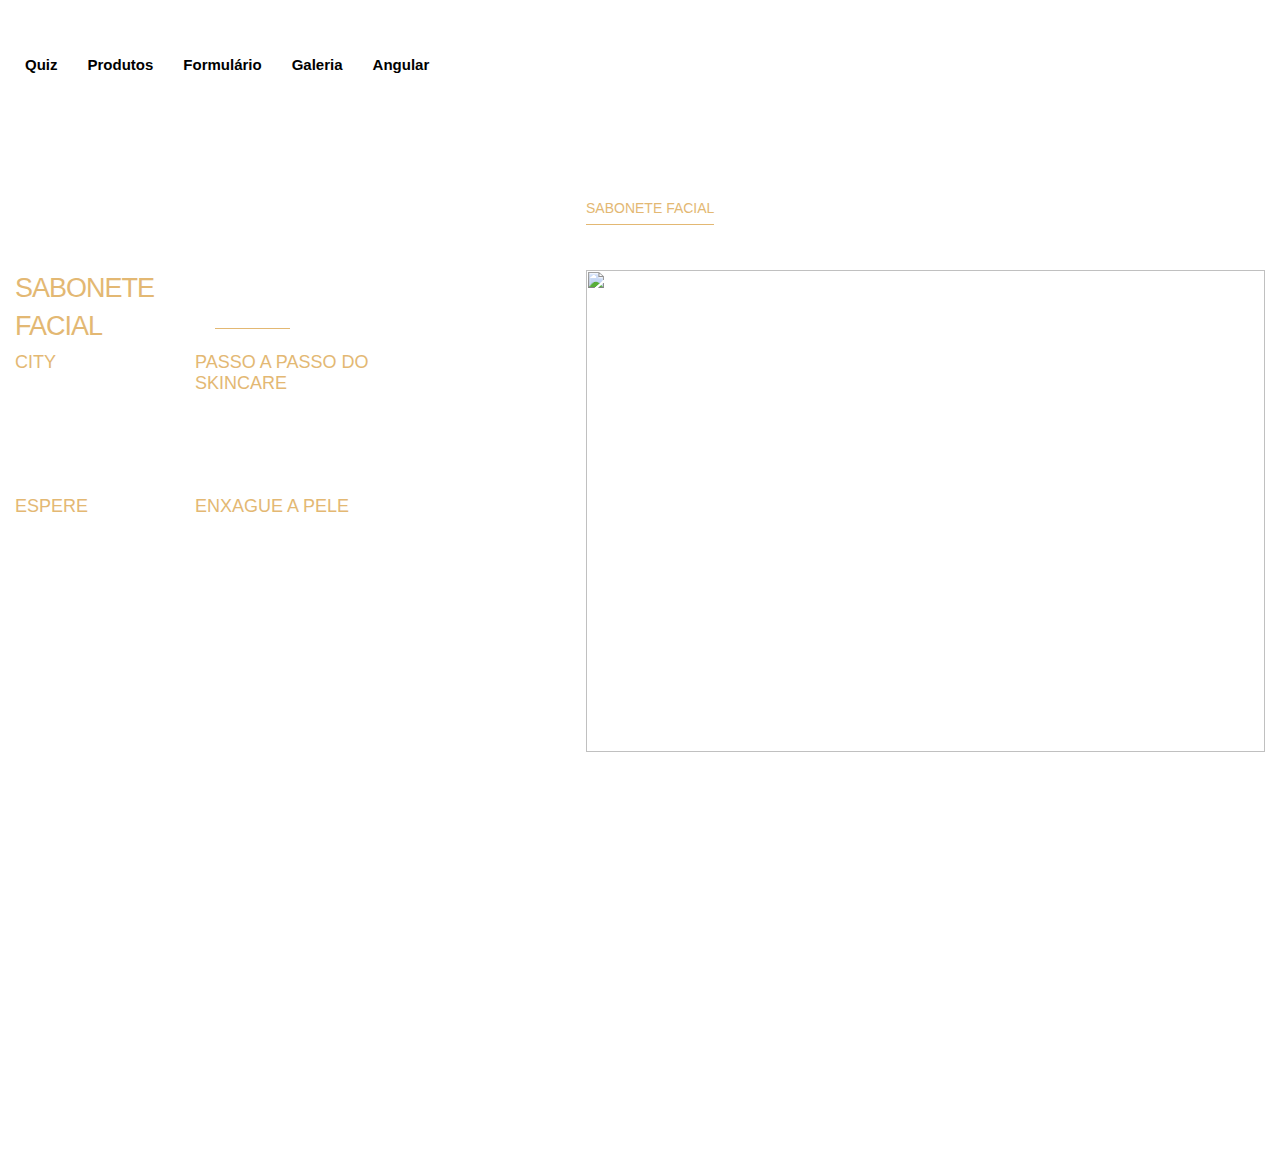
==== galeria.html @ da6b9b61 "webprojetoangular" ====
<!DOCTYPE html>
<html>

<head>
  <meta charset="UTF-8">
  <meta http-equiv="X-UA-Compatible" content="IE=edge">
  <meta name="viewport" content="width=device-width, initial-scale=1.0">
  <title>Galeria</title>

  <link rel="stylesheet" href="galeria.css">
  <script src="galeria.js"></script>
	
</head>

<body>

  <nav class="main-nav">
    <br> <br>
    
  
    <ul class="main-menu">
      <li><a href="quiz.html">Quiz</a></li>
      <li><a href="slid.html">Produtos</a></li>
      <li><a href="form.html">Formulário</a></li>
      <li><a href="galeria.html">Galeria</a></li>
      <li><a href="">Angular</a></li>
    
    </ul>

  <main>
    <section class="slider" id="slider">
      <div class="slider__wrapper">
        <div class="slider__btns">
          <div class="slider__btn slider__nav-element active" data-index="0">Sabonete Facial</div>
          <div class="slider__btn slider__nav-element" data-index="1">Hidratante</div>
          <div class="slider__btn slider__nav-element" data-index="2">Protetor Solar</div>
        </div>
        <div class="slider__content"></div>
        <div class="slider__nav">
          <div class="slider__arrow slider__arrow--prev slider__nav-element">
            <svg width="42" height="14" viewBox="0 0 42 14" fill="none" xmlns="http://www.w3.org/2000/svg" class="pk"><path fill-rule="evenodd" clip-rule="evenodd" d="M6.63807 13.2761L2.29917e-05 6.63808L6.63807 3.80641e-05L7.58563 0.947606L1.89516 6.63808L7.58563 12.3286L6.63807 13.2761Z" fill="white" /><path fill-rule="evenodd" clip-rule="evenodd" d="M0.947579 5.96828L41.4556 5.96829L41.4556 7.30835L0.947578 7.30834L0.947579 5.96828Z" fill="white" /></svg>
            <svg width="8" height="14" viewBox="0 0 8 14" fill="none" xmlns="http://www.w3.org/2000/svg" class="mb"><path fill-rule="evenodd" clip-rule="evenodd" d="M6.56569 12.478L1.08689 6.99975L6.56569 1.52147L7.34778 2.30348L2.65107 6.99975L7.34778 11.696L6.56569 12.478Z" fill="white" stroke="white" stroke-width="0.75" /></svg>
          </div>
          <div class="slider__dots"></div>
          <div class="slider__arrow slider__arrow--next slider__nav-element">
            <svg width="42" height="14" viewBox="0 0 42 14" fill="none" xmlns="http://www.w3.org/2000/svg" class="pk"> <path fill-rule="evenodd" clip-rule="evenodd" d="M35.0451 0L41.6831 6.63804L35.0451 13.2761L34.0975 12.3285L39.788 6.63804L34.0975 0.947567L35.0451 0Z" fill="white" /><path fill-rule="evenodd" clip-rule="evenodd" d="M40.7356 7.30784L0.227569 7.30784L0.22757 5.96777L40.7356 5.96778L40.7356 7.30784Z" fill="white" /></svg>
            <svg width="8" height="14" viewBox="0 0 8 14" fill="none" xmlns="http://www.w3.org/2000/svg" class="mb"><path fill-rule="evenodd" clip-rule="evenodd" d="M1.43431 1.52197L6.91311 7.00025L1.43431 12.4785L0.652222 11.6965L5.34894 7.00025L0.652222 2.30399L1.43431 1.52197Z" fill="white" stroke="white" stroke-width="0.75" /></svg>
          </div>
        </div>
      </div>
    </section>
  </main>
</body>

</html>
---- galeria.css ----
*,
*::before,
*::after {
  -webkit-box-sizing: inherit;
     -moz-box-sizing: inherit;
          box-sizing: inherit; }

html {
  -webkit-box-sizing: border-box;
     -moz-box-sizing: border-box;
          box-sizing: border-box; }

body {
  font-size: 100%;
  font-family: Helvetica, Arial, sans-serif;
  padding: 0;
  margin: 0; }

  .main-menu{
    padding-top: 20px;
    display: flex;
    align-items: center;
    height: 30px;
    padding: 10px;
    font-size: 13px;
    list-style: none;
}


.main-menu li a{
    text-decoration: none;
    color: black;
    font-size: 15px;
    margin: 15px;
    font-weight: bold;
    
}

button {
  border: none; }


.slider {
  width: 100%;
  background-color: #ffff;
  padding: 6.6875rem 0 25.9375rem;
}

.slider__wrapper {
  width: 100%;
  max-width: 78.125rem;
  min-height: 34.5rem;
  position: relative;
  margin: 0 auto;
}

.slider__btns {
  width: 42.4375rem;
  display: -webkit-box;
  display: -webkit-flex;
  display: -moz-box;
  display: -ms-flexbox;
  display: flex;
  -webkit-box-align: center;
  -webkit-align-items: center;
  -moz-box-align: center;
  -ms-flex-align: center;
  align-items: center;
  -webkit-box-pack: justify;
  -webkit-justify-content: space-between;
  -moz-box-pack: justify;
  -ms-flex-pack: justify;
  justify-content: space-between;
  padding-right: 3.125rem;
  margin: 0 0 2.8125rem auto;
}

.slider__btn {
  color: #fff;
  font-size: 0.875rem;
  line-height: 138%;
  text-transform: uppercase;
  padding-bottom: 0.375rem;
}

.slider__btn:last-child {
  margin-right: 0;
}

.slider__btn:hover,
.slider__btn.active {
  color: #E3B873;
  opacity: 1;
  border-color: #E3B873;
}

.slider__btn:hover {
  cursor: pointer;
}

.slider__btn {
  opacity: 0.3;
  border-bottom: 1px solid transparent;
  -webkit-transition: all 0.6s;
  -o-transition: all 0.6s;
  -moz-transition: all 0.6s;
  transition: all 0.6s;
}

.slider__content {
  width: 100%;
  position: relative;
}

.slider__slide {
  width: 100%;
  display: -webkit-box;
  display: -webkit-flex;
  display: -moz-box;
  display: -ms-flexbox;
  display: flex;
  -webkit-box-align: start;
  -webkit-align-items: flex-start;
  -moz-box-align: start;
  -ms-flex-align: start;
  align-items: flex-start;
  -webkit-box-pack: justify;
  -webkit-justify-content: space-between;
  -moz-box-pack: justify;
  -ms-flex-pack: justify;
  justify-content: space-between;
  position: absolute;
  left: 0;
  top: 0;
  z-index: 3;
  opacity: 0;
  visibility: hidden;
  -webkit-transition: opacity 0.6s ease-in-out;
  -o-transition: opacity 0.6s ease-in-out;
  -moz-transition: opacity 0.6s ease-in-out;
  transition: opacity 0.6s ease-in-out;
}

.slider__slide.active {
  opacity: 1;
  visibility: visible;
}

.slider__text {
  width: 27.625rem;
  color: #fff;
  display: -webkit-box;
  display: -webkit-flex;
  display: -moz-box;
  display: -ms-flexbox;
  display: flex;
  -webkit-box-align: start;
  -webkit-align-items: flex-start;
  -moz-box-align: start;
  -ms-flex-align: start;
  align-items: flex-start;
  -webkit-flex-wrap: wrap;
  -ms-flex-wrap: wrap;
  flex-wrap: wrap;
}

.slider__text-title {
  width: 17.1875rem;
  display: -webkit-box;
  display: -webkit-flex;
  display: -moz-box;
  display: -ms-flexbox;
  display: flex;
  -webkit-box-align: end;
  -webkit-align-items: flex-end;
  -moz-box-align: end;
  -ms-flex-align: end;
  align-items: flex-end;
  font-size: 1.6875rem;
  line-height: 138%;
  text-transform: uppercase;
  letter-spacing: -1px;
  color: #E3B873;
  position: relative;
}

.slider__text-title:after {
  content: '';
  width: 5.75rem;
  height: 1px;
  background-color: #E3B873;
  margin-bottom: 1rem;
  margin-left: 0.625rem;
}

.slider__text>p {
  margin: 2.125rem 0 3rem;
  font-family: "NunitoSans-Regular";
  font-size: 0.875rem;
  line-height: 190%;
  max-height: 4.375rem;
  overflow: hidden;
  display: -webkit-box;
  -webkit-line-clamp: 3;
  -webkit-box-orient: vertical;
  -o-text-overflow: ellipsis;
  text-overflow: ellipsis;
}

.slider__text-item {
  width: 11.25rem;
  margin-bottom: 2.125rem;
}

.slider__text-item span {
  display: block;
  font-size: 1.125rem;
  text-transform: uppercase;
  color: #E3B873;
  margin-bottom: 0.6875rem;
}

.slider__text-item p {
  width: 80%;
  max-height: 2.5rem;
  overflow: hidden;
  display: -webkit-box;
  -webkit-line-clamp: 2;
  -webkit-box-orient: vertical;
  -o-text-overflow: ellipsis;
  text-overflow: ellipsis;
}

.slider__img {
  width: 42.4375rem;
  height: 30.125rem;
}

.slider__img img {
  width: 100%;
  height: 100%;
  -o-object-fit: cover;
  object-fit: cover;
}

.slider__nav {
  display: -webkit-box;
  display: -webkit-flex;
  display: -moz-box;
  display: -ms-flexbox;
  display: flex;
  -webkit-box-align: center;
  -webkit-align-items: center;
  -moz-box-align: center;
  -ms-flex-align: center;
  align-items: center;
  position: absolute;
  z-index: 10;
  bottom: 0;
}

.slider__arrow {
  width: 2.625rem;
  height: auto;
}

.slider__arrow svg {
  width: 100%;
  height: auto;
  max-height: 0.8125rem;
  -webkit-transition: all 0.6s;
  -o-transition: all 0.6s;
  -moz-transition: all 0.6s;
  transition: all 0.6s;
}

.slider__arrow svg.pk {
  display: block;
}

.slider__arrow svg.mb {
  display: none;
}

@media screen and (max-width: 1080px) {
  .slider__arrow svg.pk {
    display: none;
  }

  .slider__arrow svg.mb {
    display: block;
  }
}

.slider__arrow:hover {
  cursor: pointer;
}

.slider__arrow:hover svg {
  stroke: #E3B873;
}

.slider__arrow--mb {
  display: none;
}

.slider__dots {
  display: -webkit-box;
  display: -webkit-flex;
  display: -moz-box;
  display: -ms-flexbox;
  display: flex;
  -webkit-box-align: center;
  -webkit-align-items: center;
  -moz-box-align: center;
  -ms-flex-align: center;
  align-items: center;
  margin: 0 1.3125rem;
}

.slider__dots div {
  display: block;
  width: 0.625rem;
  height: 0.625rem;
  -webkit-border-radius: 100%;
  -moz-border-radius: 100%;
  border-radius: 100%;
  background-color: #fff;
  opacity: 0.3;
  margin-top: -1px;
  margin-left: 0.625vw;
  margin-right: 0.625vw;
  -webkit-transition: opacity 0.6s;
  -o-transition: opacity 0.6s;
  -moz-transition: opacity 0.6s;
  transition: opacity 0.6s;
}

.slider__dots div.active,
.slider__dots div:hover {
  cursor: pointer;
  opacity: 1;
}

@media screen and (max-width: 1080px) {
  .slider__wrapper {
    position: relative;
    min-height: inherit;
  }

  .slider__slider {
    -webkit-box-orient: vertical;
    -webkit-box-direction: normal;
    -webkit-flex-direction: column;
    -moz-box-orient: vertical;
    -moz-box-direction: normal;
    -ms-flex-direction: column;
    flex-direction: column;
  }

  .slider__slide {
    -webkit-box-orient: vertical;
    -webkit-box-direction: reverse;
    -webkit-flex-direction: column-reverse;
    -moz-box-orient: vertical;
    -moz-box-direction: reverse;
    -ms-flex-direction: column-reverse;
    flex-direction: column-reverse;
    background-color: #131313;
  }

  .slider__btns {
    width: 90%;
    -webkit-box-pack: justify;
    -ms-flex-pack: justify;
    justify-content: space-between;
    padding-right: 0;
    margin: 0 auto 2.8125rem;
  }

  .slider__text {
    width: 100%;
    text-align: center;
    -webkit-box-pack: justify;
    -webkit-justify-content: space-between;
    -moz-box-pack: justify;
    -ms-flex-pack: justify;
    justify-content: space-between;
    padding: 0 3.125rem;
    margin-top: 5.625rem;
  }

  .slider__text-title {
    margin-left: auto;
    margin-right: auto;
  }

  .slider__text-title:after {
    display: none;
  }

  .slider__text-item {
    width: 50%;
  }

  .slider__img {
    width: 100%;
    height: 55.55556vw;
    margin-top: 3.47222vw;
  }

  .slider__dots {
    width: 100%;
    position: absolute;
    bottom: inherit;
    top: 35rem;
    margin: 0;
    -webkit-box-pack: center;
    -webkit-justify-content: center;
    -moz-box-pack: center;
    -ms-flex-pack: center;
    justify-content: center;
  }

  .slider__dots div {
    margin: 0 0.5rem;
  }

  .slider__nav {
    width: 100%;
  }

  .slider__arrow {
    width: 2.25rem;
    height: 2.25rem;
    display: -webkit-box;
    display: -webkit-flex;
    display: -moz-box;
    display: -ms-flexbox;
    display: flex;
    -webkit-box-align: center;
    -webkit-align-items: center;
    -moz-box-align: center;
    -ms-flex-align: center;
    align-items: center;
    -webkit-box-pack: center;
    -webkit-justify-content: center;
    -moz-box-pack: center;
    -ms-flex-pack: center;
    justify-content: center;
    background-color: #E3B873;
    -webkit-border-radius: 100%;
    -moz-border-radius: 100%;
    border-radius: 100%;
    position: absolute;
    bottom: inherit;
    top: 16.7rem;
    -webkit-transition: all 0.6s;
    -o-transition: all 0.6s;
    -moz-transition: all 0.6s;
    transition: all 0.6s;
  }

  .slider__arrow:hover {
    background-color: #dfad5e;
  }

  .slider__arrow--prev {
    left: 1.25rem;
  }

  .slider__arrow--prev svg {
    margin-left: -5px;
  }

  .slider__arrow--next {
    right: 1.25rem;
  }

  .slider__arrow--next svg {
    margin-right: -5px;
  }

  .slider__arrow--mb {
    display: -webkit-box;
    display: -webkit-flex;
    display: -moz-box;
    display: -ms-flexbox;
    display: flex;
  }

  .slider__arrow--mb svg {
    width: 1.25rem;
    height: auto;
    max-height: 0.9375rem;
  }
}

@media screen and (max-width: 480px) {
  .slider {
    padding-bottom: 65.875rem;
  }
  
  .slider__wrapper {
    min-height: 34.5rem;
  }
  
  .slider__arrow {
    top: -16rem;
  }
  
  .slider__dots {
    top: -29.5rem;
  }

  .slider__btns {
    display: none;
  }

  .slider__img {
    height: 62.5vw;
  }
}
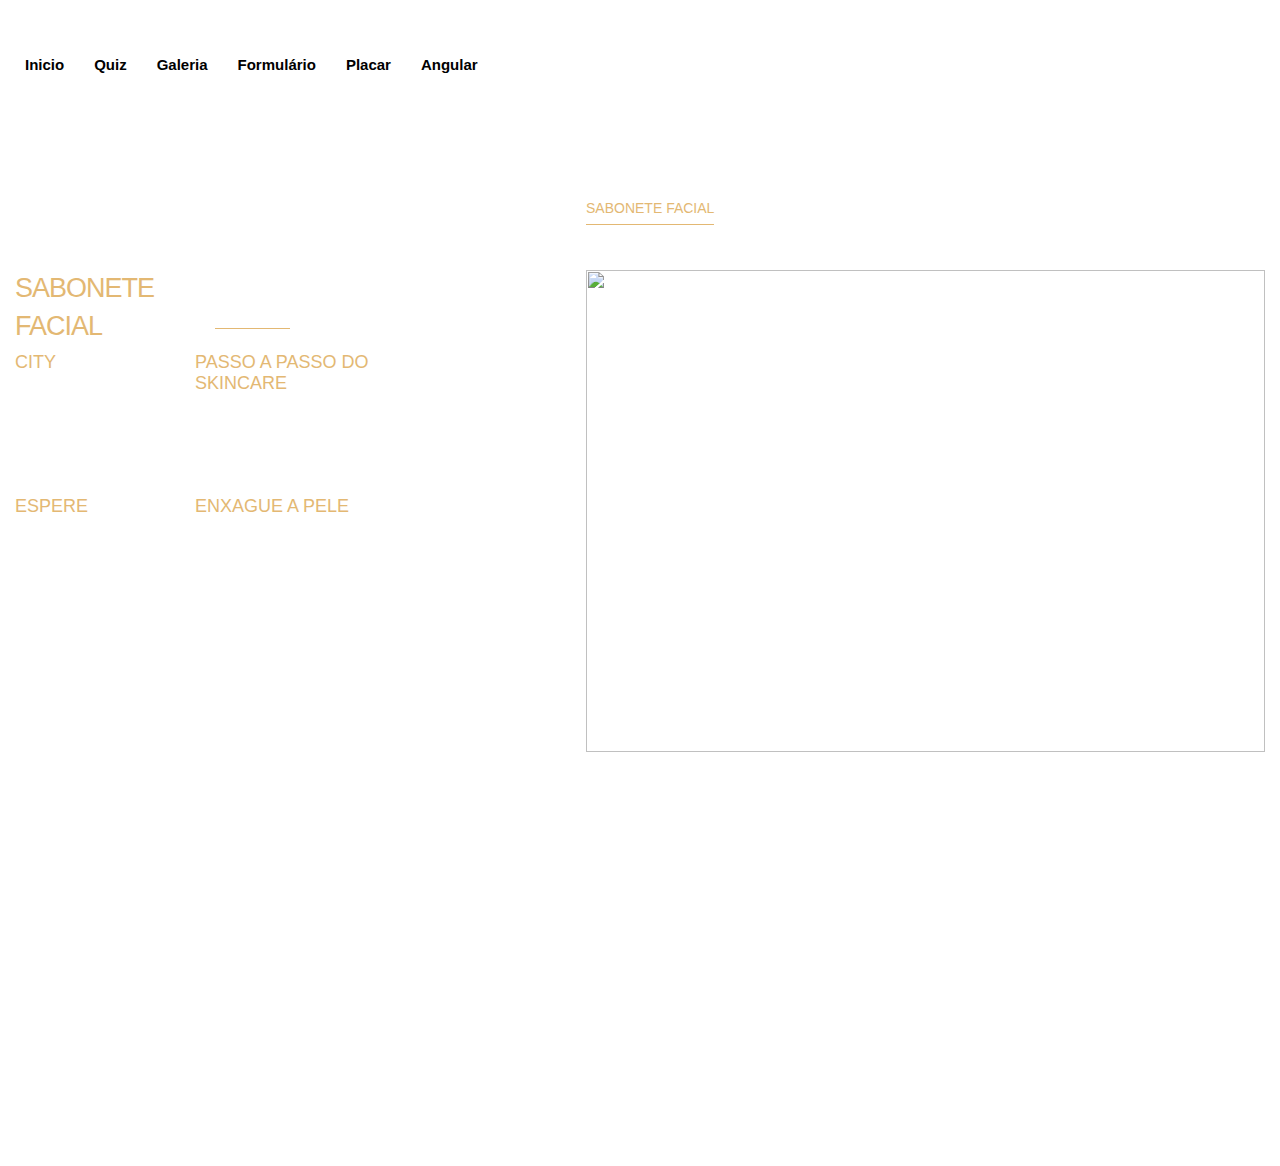
==== commit b89d8087: "att" ====
--- a/galeria.html
+++ b/galeria.html
@@ -19,11 +19,12 @@
     
   
     <ul class="main-menu">
+      <li><a href="index.html">Inicio</a></li>
       <li><a href="quiz.html">Quiz</a></li>
-      <li><a href="slid.html">Produtos</a></li>
+      <li><a href="galeria.html">Galeria</a></li>
       <li><a href="form.html">Formulário</a></li>
-      <li><a href="galeria.html">Galeria</a></li>
-      <li><a href="">Angular</a></li>
+      <li><a href="placar.html">Placar</a></li>
+      <li><a href="https://gm-turismo-e81n6najr-gessicameireles30.vercel.app/">Angular</a></li>
     
     </ul>
 
--- a/galeria.css
+++ b/galeria.css
@@ -34,6 +34,33 @@
     margin: 15px;
     font-weight: bold;
     
+}
+
+.main-menu{
+  padding-top: 20px;
+  display: flex;
+  align-items: center;
+  height: 30px;
+  padding: 10px;
+  font-size: 13px;
+  list-style: none;
+}
+
+
+.main-menu li a{
+  text-decoration: none;
+  color: black;
+  font-size: 15px;
+  margin: 15px;
+  font-weight: bold;
+  
+}
+
+.main-menu li a:hover{
+  padding: 5px;
+  border-radius: 10px;
+  background-color: #2d35487a;
+  
 }
 
 button {
